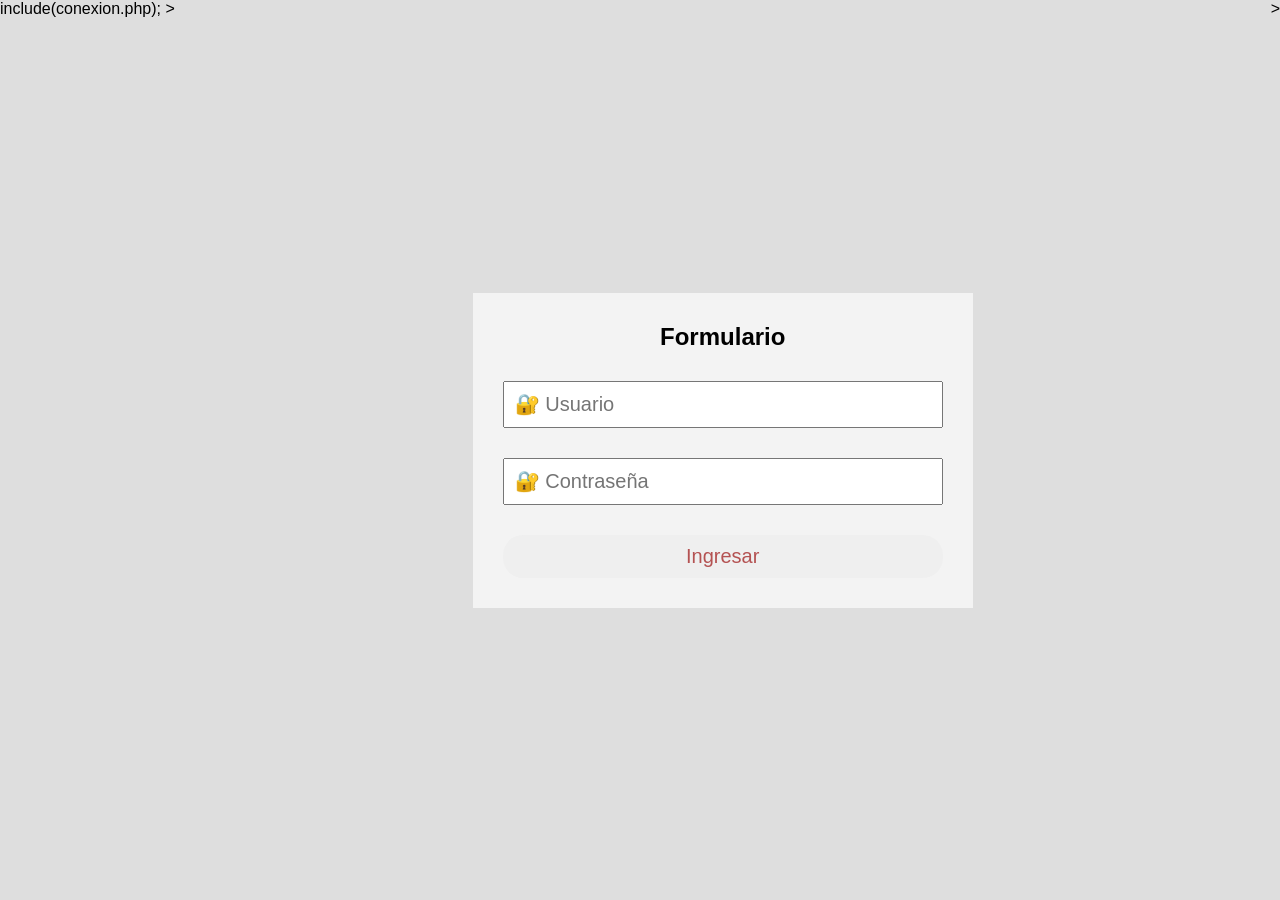
==== Timbre/Index.html @ af24d54f "Add files via upload" ====
<!DOCTYPE html>
<html lang ="es">
include(conexion.php);
    <head>
        
        <title>Inicio De Sesion</title>
        <meta charset="utf-8">
        <meta name="viewport" content="width=device-width, user-scalable=no, initial-scale=1, maximum-acale=1, minimum-scale=1">
        <link rel="stylesheet" type="text/css" href="formas.css">
    </head>>
    <body>
        <form action="consulta.php" method="post">
            <h2> Formulario</h2>
            <input type="text" placeholder="&#128272; Usuario" name="usuario">
            <input type="password" placeholder="&#128272; Contraseña" name="clave">
            <input type="submit" value="Ingresar">
        </form>>
    </body>
</html>
---- Timbre/formas.css ----
* {
    
    margin: 0;
    padding: 0;
    font-family: sans-serif;
    box-sizing: border-box;
}

body {
    background: #DEDEDE;
    display: flex;
    min-height: 100vh;
}

form{
    margin: auto;
    width: 50%;
    max-width: 500px;
    background: #F3F3F3;
    padding: 30px;
    border: 1px solid rgba(0,0,0,0,2);
}

h2{
    text-align: center;
    margin-bottom: 20px;
    color: rgba(0,0,0,0,5);
}

input{
    display: block;
    padding: 10px;
    width: 100%;
    margin: 30px 0;
    font-size: 20px;
}

input[type="submit"] {
    background: liner-gradient(#FFDA63, #FFB940);
    border: 0;
    color: brown;
    opacity: 0.8;
    cursor: pointer;
    border-radius: 20px;
    margin-bottom: 0;
}

input[type="submit"]:acyive{
    transform: scale(0.9);
}

@media(max-width: 768px){
    form{
        width: 75;
    }
}

@media(max-width: 480px){
    form{
        width: 95;
    }
}
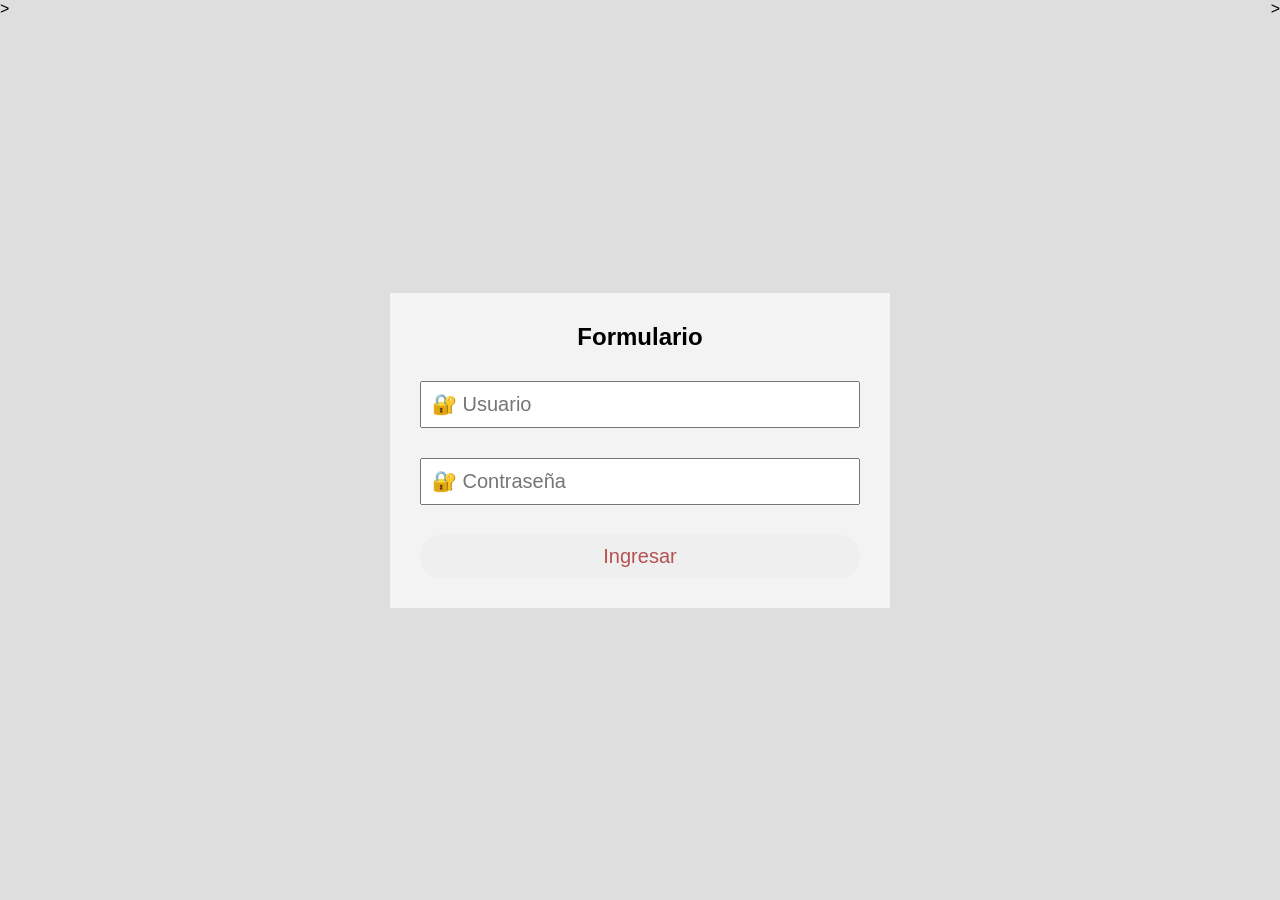
==== commit 99c93a1b: "Update and rename Timbre/Index.html to  Timbre/Index.html" ====
--- a/Timbre/Index.html
+++ b/Timbre/Index.html
@@ -1,6 +1,5 @@
 <!DOCTYPE html>
 <html lang ="es">
-include(conexion.php);
     <head>
         
         <title>Inicio De Sesion</title>
@@ -9,11 +8,11 @@
         <link rel="stylesheet" type="text/css" href="formas.css">
     </head>>
     <body>
-        <form action="consulta.php" method="post">
+        <form method="POST" action="consulta.php">
             <h2> Formulario</h2>
             <input type="text" placeholder="&#128272; Usuario" name="usuario">
             <input type="password" placeholder="&#128272; Contraseña" name="clave">
             <input type="submit" value="Ingresar">
         </form>>
     </body>
-</html>+</html>
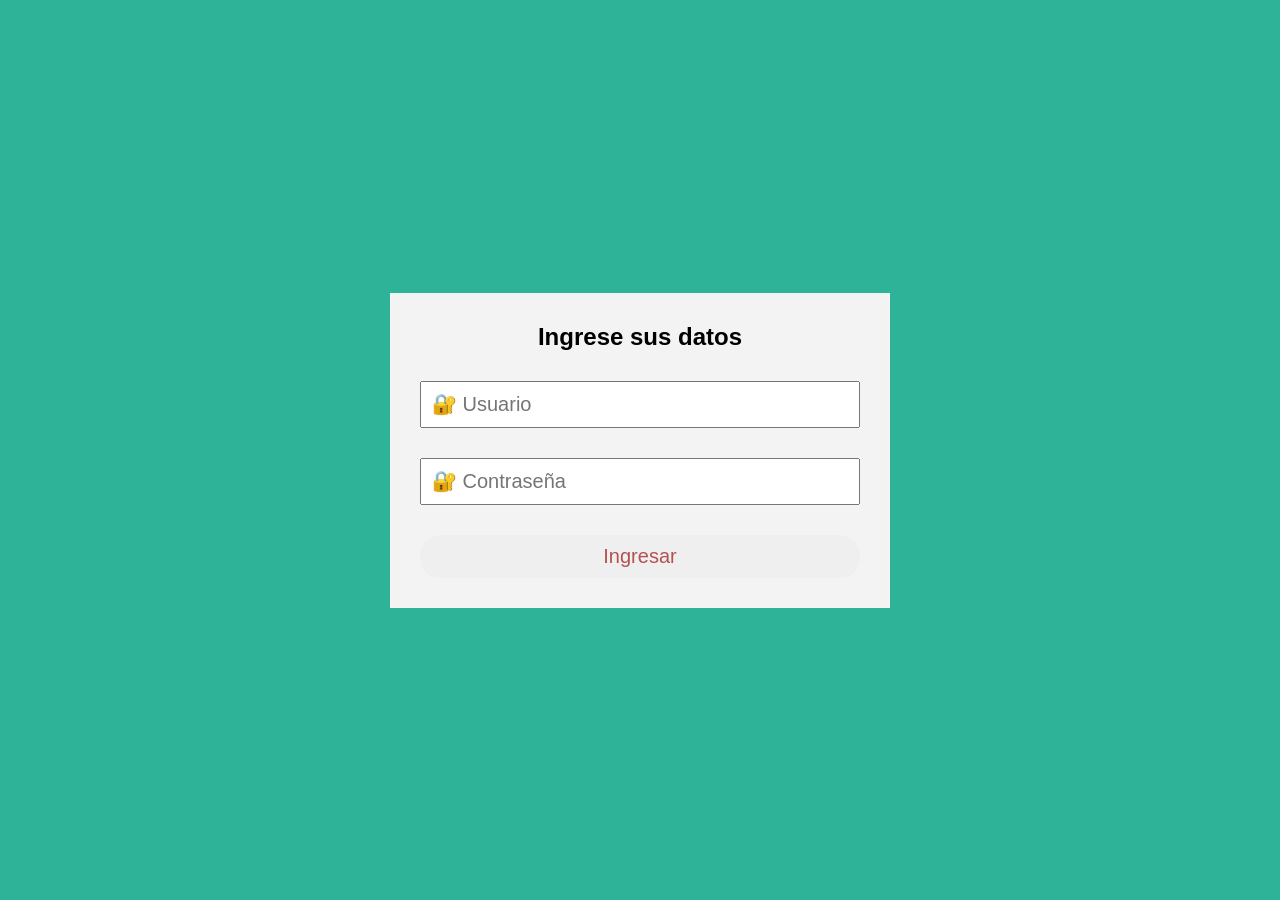
==== commit 443cfd0e: "Add files via upload" ====
--- a/Timbre/Index.html
+++ b/Timbre/Index.html
@@ -2,17 +2,20 @@
 <html lang ="es">
     <head>
         
-        <title>Inicio De Sesion</title>
+        <title>- SmartBell -</title>
         <meta charset="utf-8">
         <meta name="viewport" content="width=device-width, user-scalable=no, initial-scale=1, maximum-acale=1, minimum-scale=1">
         <link rel="stylesheet" type="text/css" href="formas.css">
-    </head>>
-    <body>
+        <link rel="icon" href="images/icono.ico">
+    </head>
+    <body style="background-color:#2EB398; ">
         <form method="POST" action="consulta.php">
-            <h2> Formulario</h2>
+            <h2> Ingrese sus datos</h2>
+
+
             <input type="text" placeholder="&#128272; Usuario" name="usuario">
             <input type="password" placeholder="&#128272; Contraseña" name="clave">
             <input type="submit" value="Ingresar">
-        </form>>
+        </form>
     </body>
-</html>
+</html>
